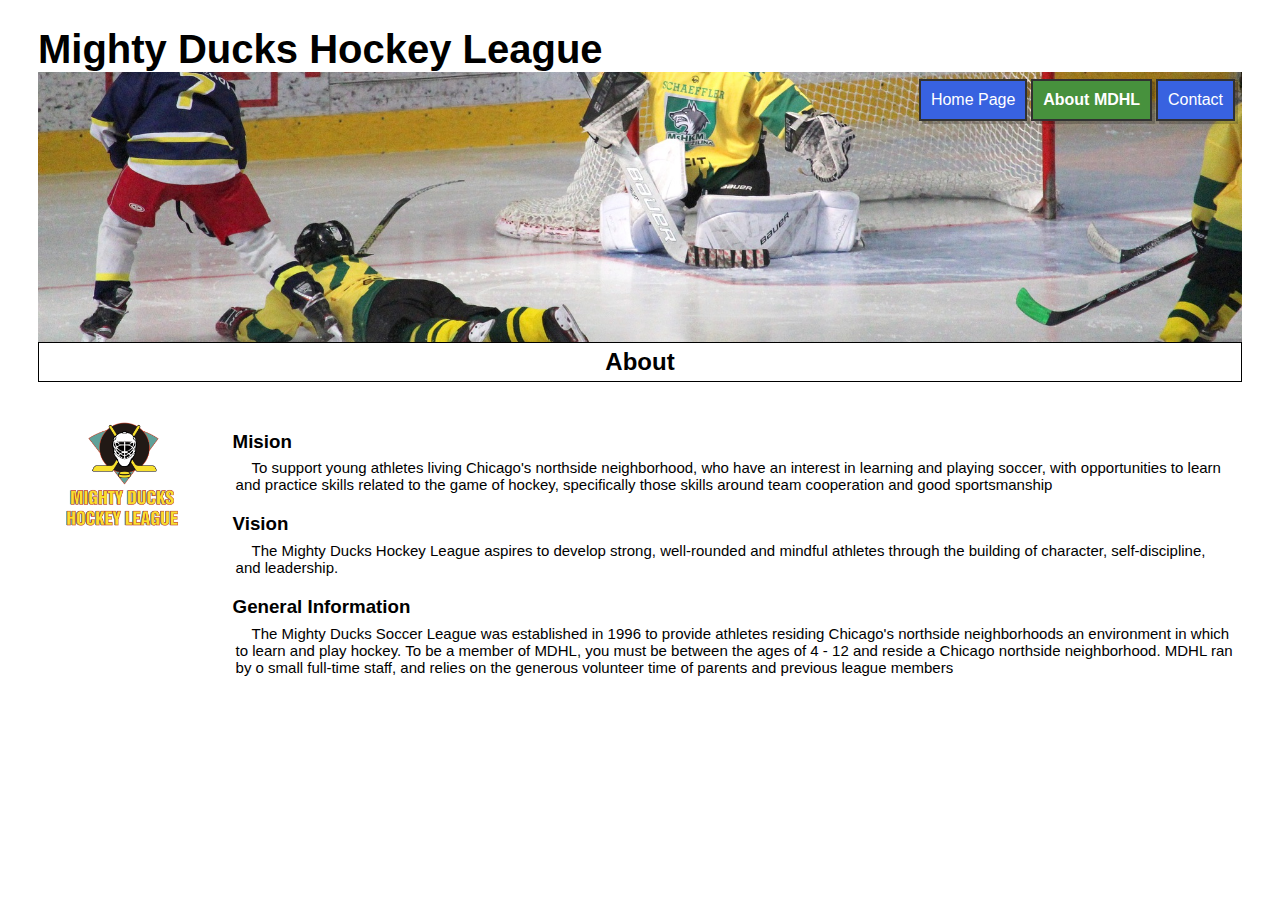
==== pages/about.html @ 8813f687 ":sparkles:Feat: Create new repository with work from week3-task3-design2. Home, About and Contact pa" ====
<!DOCTYPE html>
<html lang="en">
  <head>
    <meta charset="UTF-8" />
    <meta http-equiv="X-UA-Compatible" content="IE=edge" />
    <meta name="viewport" content="width=device-width, initial-scale=1.0" />
    <link rel="stylesheet" href="../styles/mdhl_2.css" />
    <title>About MDHL</title>
  </head>
  <body>
    <header>
      <nav>
        <h1>Mighty Ducks Hockey League</h1>
        <ul class="list-container">
          <li class="li-container">
            <a href="../index.html">Home Page</a>
          </li>
          <li class="lig-container"><b>About MDHL</b></li>
          <li class="li-container">
            <a href="./contact.html">Contact</a>
          </li>
        </ul>
        <div class="image-container"></div>
      </nav>
    </header>
    <main>
      <div class="main-title">
        <h2>About</h2>
      </div>
      <section>
        <div class="logo-container">
          <img
            class="logo"
            src="../assets/images/LogoMightyducks-01.png"
            alt="MDHL Logo"
          />
        </div>
        <div class="t-container">
          <div class="h-p-container">
            <h3>Mision</h3>
            <p class="pa-container">
                To support young athletes living Chicago's northside neighborhood,
              who have an interest in learning and playing soccer, with
              opportunities to learn and practice skills related to the game of
              hockey, specifically those skills around team cooperation and good
              sportsmanship
            </p>
          </div>
          <div class="h-p-container">
            <h3 class="h-container">Vision</h3>
            <p class="pa-container">
                The Mighty Ducks Hockey League aspires to develop strong,
              well-rounded and mindful athletes through the building of
              character, self-discipline, and leadership.
            </p>
          </div>
          <div class="h-p-container">
            <h3 class="h-container">General Information</h3>
            <p class="pa-container">
                The Mighty Ducks Soccer League was established in 1996 to provide
              athletes residing Chicago's northside neighborhoods an environment
              in which to learn and play hockey. To be a member of MDHL, you
              must be between the ages of 4 - 12 and reside a Chicago northside
              neighborhood. MDHL ran by o small full-time staff, and relies on
              the generous volunteer time of parents and previous league members
            </p>
          </div>
        </div>
      </section>
    </main>
  </body>
</html>
---- styles/mdhl_2.css ----
body {
  font-family: sans-serif;
  padding: 0px 30px 5px 30px;
}

nav {
  width: 100%;
}

h1 {
  font-size: 40px;
  margin-bottom: 0px;
}

.list-container {
  display: flex;
  list-style-type: none;
  position: absolute;
  top: 7%;
  right: 43px;
  width: 320px;
  justify-content: space-around;
}

a {
  text-decoration: none;
  color: white;
}

li {
  padding: 10px;
  color: white;
  text-align: center;
  box-shadow: 3px 3px rgba(0,0,0,0.2);
  border: 2px solid rgb(49, 49, 49);
}

.li-container {
  background-color: rgb(56, 98, 224);
}

.lig-container {
  background-color: rgb(71, 145, 61);
}

.image-container {
  background-image: url(../assets/images/design1_image2.jpg);
  height: 30vh;
  background-position-y: 75%;
  background-size: cover;
}

section {
  display: flex;
}

.logo-container {
  width: 15%;
}

.logo {
  width: 130px;
  padding-top: 25px;
  padding-left: 20px;
}

.text-container {
  width: 85%;
  padding: 30px 60px;
}

.main-title {
  border: 1px solid;
  display: flex;
  justify-content: center;
  
}

h2 {
  margin-top: 5px;
  margin-bottom: 5px;
}

.h-container {
    margin-top: 32px;
}

.p-container {
    padding-left: 30px;
    margin: -12px;
}

.mail {
    color: blue;
    text-decoration: underline black;
}

.pa-container {
    text-indent: 1rem;
    margin: -12px;
    padding-left: 15px;
    font-size: 15px;
}

.t-container {
    width: 85%;
    padding: 30px 20px;
  }
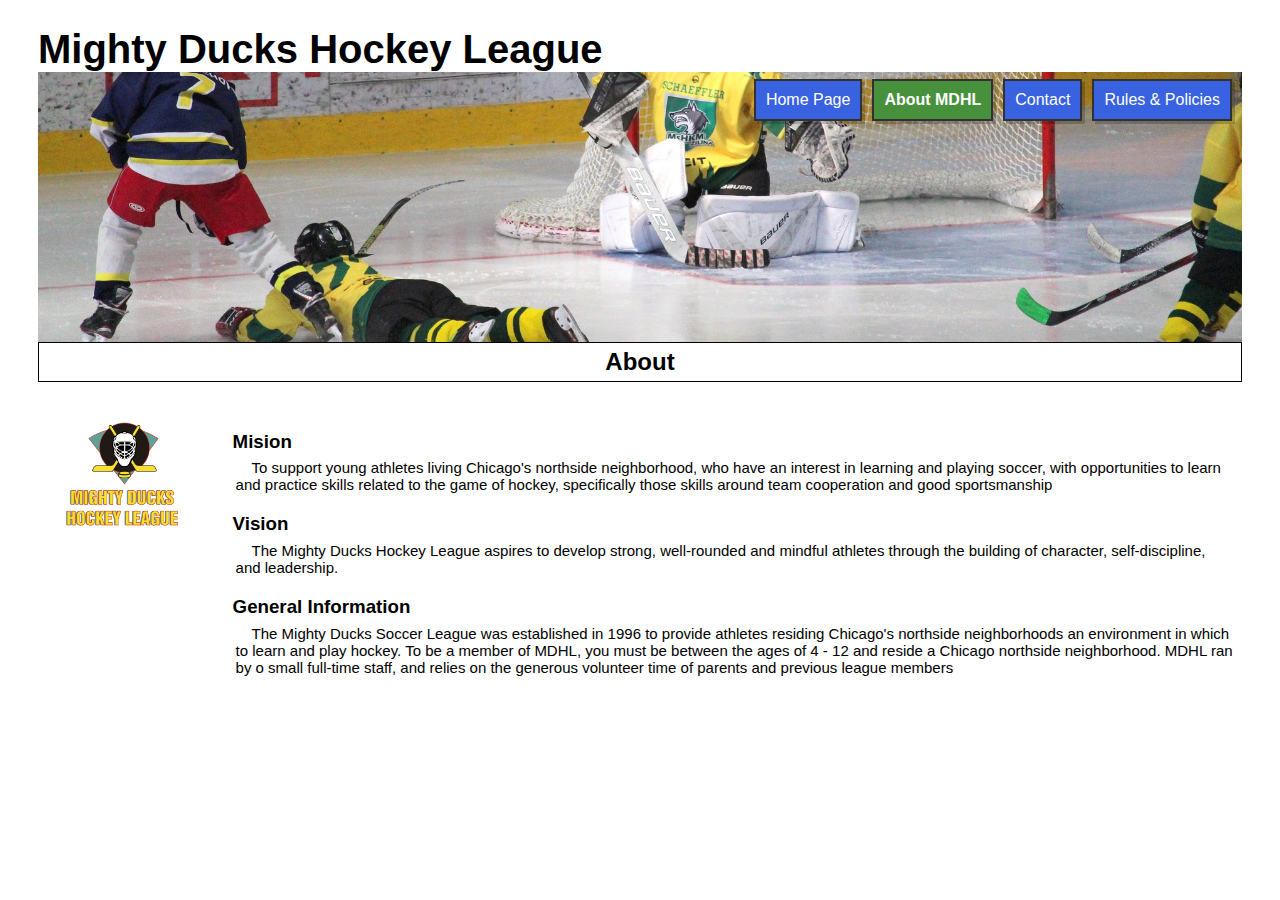
==== commit 5194b82d: ":bug:Fix: Create Rules page and add contact to it so as its CSS stylesheet." ====
--- a/pages/about.html
+++ b/pages/about.html
@@ -18,6 +18,9 @@
           <li class="lig-container"><b>About MDHL</b></li>
           <li class="li-container">
             <a href="./contact.html">Contact</a>
+          </li>
+          <li class="li-container">
+            <a href="./rules.html">Rules & Policies</a>
           </li>
         </ul>
         <div class="image-container"></div>
--- a/styles/mdhl_2.css
+++ b/styles/mdhl_2.css
@@ -18,7 +18,7 @@
   position: absolute;
   top: 7%;
   right: 43px;
-  width: 320px;
+ /*    */
   justify-content: space-around;
 }
 
@@ -27,8 +27,9 @@
   color: white;
 }
 
-li {
+nav li {
   padding: 10px;
+  margin: 0px 5px;
   color: white;
   text-align: center;
   box-shadow: 3px 3px rgba(0,0,0,0.2);
@@ -105,4 +106,60 @@
 .t-container {
     width: 85%;
     padding: 30px 20px;
-  }+  }
+
+.rules-container {
+  width: 100%;
+  margin-left: 30px;
+  margin-top: 10px;
+}
+
+.h3-3-rules {
+  margin-top: 35px;
+  margin-bottom: 20px;
+}
+
+.ol-rules ::marker {
+  font-weight: bold;
+}
+
+.rules-text1 {
+  font-size: 18px;
+  padding-left: 14px;
+  margin-top: 15px;
+  margin-bottom: 30px;
+  text-indent: 1rem;
+  padding-bottom: 10px;
+}
+
+.rules-text2 {
+  font-size: 18px;
+  margin-top: -17px;
+  margin-bottom: 3px;
+}
+
+.circle-li {
+  list-style-position: inside;
+  list-style-type: circle;
+  font-size: 18px;
+  padding-left: 14px;
+  padding-bottom: 10px;
+  margin-top: -38px;
+  margin-left: 35px;
+}
+
+.in-ol-rules {
+  margin-left: -39px;
+  margin-top: -15px;
+  list-style-type: lower-alpha;
+}
+
+.in-ol-rules ::marker {
+  font-weight: bold;
+}
+
+.rules-li-text {
+  font-size: 18px;
+  margin: 5px 0px;
+}
+
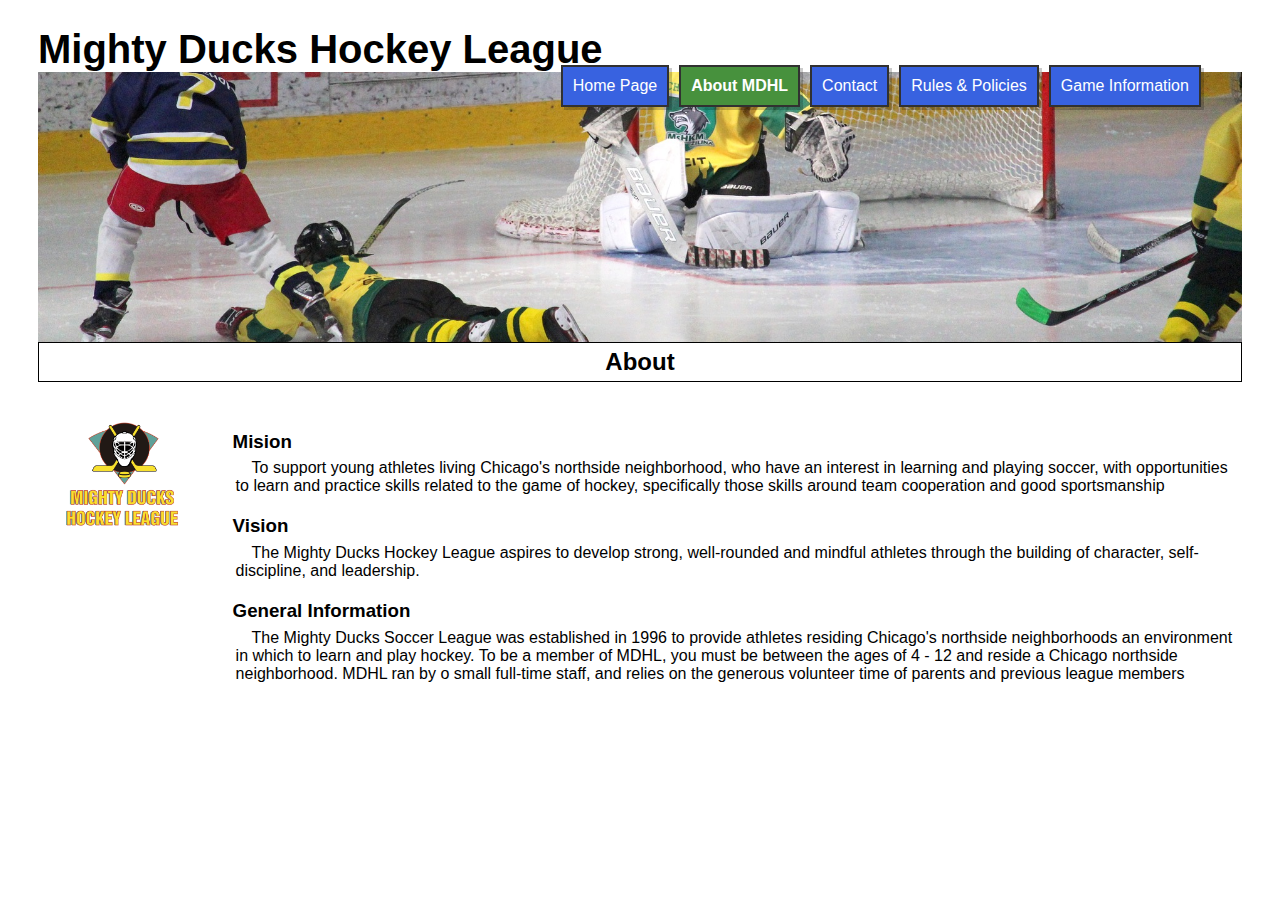
==== commit 31b91771: ":bug:Fix: Add content to Game Information pages and its CSS stylesheet." ====
--- a/pages/about.html
+++ b/pages/about.html
@@ -21,6 +21,9 @@
           </li>
           <li class="li-container">
             <a href="./rules.html">Rules & Policies</a>
+          </li>
+          <li class="li-container">
+            <a href="./game_info.html">Game Information</a>
           </li>
         </ul>
         <div class="image-container"></div>
--- a/styles/mdhl_2.css
+++ b/styles/mdhl_2.css
@@ -4,6 +4,7 @@
 }
 
 nav {
+  position: relative;
   width: 100%;
 }
 
@@ -17,8 +18,7 @@
   list-style-type: none;
   position: absolute;
   top: 7%;
-  right: 43px;
- /*    */
+  right: 3%;
   justify-content: space-around;
 }
 
@@ -55,6 +55,11 @@
   display: flex;
 }
 
+.gamein-sec {
+  display: flex;
+  flex-direction: column;
+}
+
 .logo-container {
   width: 15%;
 }
@@ -74,12 +79,21 @@
   border: 1px solid;
   display: flex;
   justify-content: center;
-  
+}
+
+.rules-main-title {
+  border: 1px solid;
+  display: flex;
+  justify-content: center;
+}
+
+.rules-main-title > h2 {
+  margin-top: 5px;
+  margin-bottom: 24px;
 }
 
 h2 {
-  margin-top: 5px;
-  margin-bottom: 5px;
+  margin: 5px;
 }
 
 .h-container {
@@ -100,7 +114,7 @@
     text-indent: 1rem;
     margin: -12px;
     padding-left: 15px;
-    font-size: 15px;
+    font-size: 16px;
 }
 
 .t-container {
@@ -109,9 +123,8 @@
   }
 
 .rules-container {
-  width: 100%;
-  margin-left: 30px;
-  margin-top: 10px;
+  width: 85%;
+  padding: 30px 20px;
 }
 
 .h3-3-rules {
@@ -124,7 +137,7 @@
 }
 
 .rules-text1 {
-  font-size: 18px;
+  font-size: 16px;
   padding-left: 14px;
   margin-top: 15px;
   margin-bottom: 30px;
@@ -133,15 +146,17 @@
 }
 
 .rules-text2 {
-  font-size: 18px;
+  display: inline;
+  font-size: 16px;
   margin-top: -17px;
   margin-bottom: 3px;
+  padding-bottom: 0px;
 }
 
 .circle-li {
   list-style-position: inside;
   list-style-type: circle;
-  font-size: 18px;
+  font-size: 16px;
   padding-left: 14px;
   padding-bottom: 10px;
   margin-top: -38px;
@@ -159,7 +174,74 @@
 }
 
 .rules-li-text {
-  font-size: 18px;
+  font-size: 16px;
   margin: 5px 0px;
 }
 
+.first-p-rule {
+  margin-top: -52px;
+  margin-left: 210px;
+  margin-bottom: 45px;
+}
+
+span {
+  font-weight: bold;
+}
+
+.li-1-CF {
+  padding: 15px 0px 0px 0px;
+}
+
+.intro-G {
+  margin-top: 20px;
+}
+
+table {
+  width: 70%;
+  margin-left: 90px;
+  margin-bottom: 40px;
+}
+
+th {
+  padding: 5px 0px;
+  text-align: left;
+  /* background-color: rgb(0, 0, 0, 0.9); */
+}
+
+tr {
+  text-align: left; 
+}
+
+td {
+  /*     border-bottom: 1px solid #ddd; */
+      padding: 4px 0px;
+  }
+  
+  .date {
+      text-align: center;
+  }
+  
+  .group-info1 {
+      padding: 5px;
+  }
+  
+  .group-info1 > p {
+      display: inline;
+  }
+  
+  .more-info2 {
+      margin-top: 20px;
+      margin-bottom: 20px;
+  }
+  
+  .group-info2 {
+      padding: 5px;
+  }
+  
+  .group-info2 > p {
+      display: inline;
+  }
+  
+  .phone {
+      margin-left: 260px;
+  }